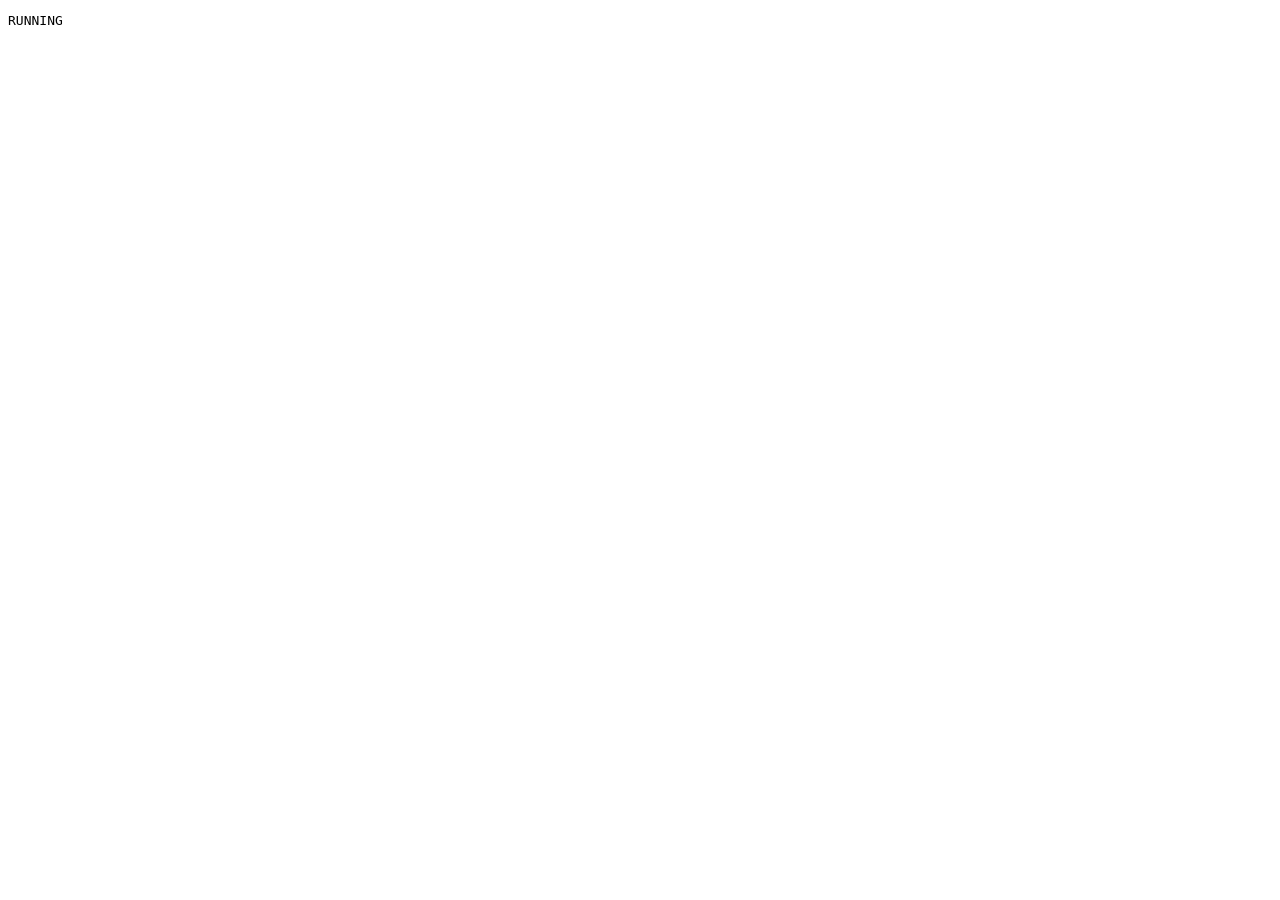
==== test/index.html @ a9e1a11c "test: add browser test runner" ====
<!doctype html>
<html lang="ja">
<head>
  <meta charset="utf-8">
  <meta name="viewport" content="width=device-width, initial-scale=1">
  <title>AppShell browser tests</title>
  <link rel="stylesheet" href="../src/00_tokens.css">
  <link rel="stylesheet" href="../src/ui-shell.css">
</head>
<body>
  <div id="test-root"></div>
  <pre id="test-result" data-status="running">RUNNING</pre>

  <script src="../src/shell_types.js"></script>
  <script src="../src/shell_events.js"></script>
  <script src="../src/shell_dom.js"></script>
  <script src="../src/shell_layout.js"></script>
  <script src="../src/shell_regions.js"></script>
  <script src="../src/shell_tabs.js"></script>
  <script src="../src/shell_activitybar.js"></script>
  <script src="../src/shell_shortcuts.js"></script>
  <script src="../src/app_shell.js"></script>
  <script src="./browser.test.js"></script>
</body>
</html>
---- src/00_tokens.css ----
.zui-shell {
  --surface-page: #fffefe;
  --surface-page2: #fcfcfc;
  --surface-base: #f2f2f2;
  --surface-subtle: #ffffff;
  --surface-hover: #ececf4;
  --surface-sidebar: #292941;
  --surface-workspace: #f7f5ff;
  --surface-workspace-rail: #e3e3f3;
  --surface-activity-icon: #474764;

  --text-primary: #4b4e63;
  --text-secondary: #9ca0b5;
  --text-muted: #767b93;
  --text-on-dark: #ffffff;

  --brand-700: #5e1ef6;
  --brand-600: #5e1ef6;
  --brand-100: #ebe6ff;
  --brand-500: #ec3691;

  --border-default: #c8cad8;
  --border-divider: #e4e6ef;

  --alpha-shadow-06: rgba(0, 0, 0, 0.06);
  --shadow-soft-weak: 0 4px 12px var(--alpha-shadow-06);

  --zui-font-sans: system-ui, -apple-system, "Segoe UI", Roboto, "Noto Sans JP", sans-serif;
  --zui-font-mono: ui-monospace, SFMono-Regular, Menlo, Consolas, monospace;
}
---- src/ui-shell.css ----
.zui-shell {
  --zui-activitybar-width: 52px;
  --zui-sidebar-width: 280px;
  --zui-right-panel-width: 320px;
  --zui-bottom-panel-height: 220px;
  --zui-topbar-height: 40px;
  --zui-statusbar-height: 24px;
  --zui-topbar-track: 0px;
  --zui-activitybar-track: 0px;
  --zui-sidebar-track: 0px;
  --zui-right-panel-track: 0px;
  --zui-bottom-panel-track: 0px;
  --zui-statusbar-track: 0px;

  width: 100%;
  min-width: 0;
  min-height: 100vh;
  display: grid;
  grid-template-columns:
    var(--zui-activitybar-track)
    var(--zui-sidebar-track)
    minmax(0, 1fr)
    var(--zui-right-panel-track);
  grid-template-rows:
    var(--zui-topbar-track)
    minmax(0, 1fr)
    var(--zui-bottom-panel-track)
    var(--zui-statusbar-track);
  grid-template-areas:
    "topbar topbar topbar topbar"
    "activity sidebar main right"
    "activity sidebar bottom right"
    "status status status status";
  overflow: hidden;
  background: var(--surface-workspace);
  color: var(--text-primary);
  font-family: var(--zui-font-sans);
  font-size: 13px;
}

.zui-shell.has-topbar {
  --zui-topbar-track: var(--zui-topbar-height);
}

.zui-shell.has-activitybar {
  --zui-activitybar-track: var(--zui-activitybar-width);
}

.zui-shell.has-statusbar {
  --zui-statusbar-track: var(--zui-statusbar-height);
}

.zui-shell.is-sidebar-visible {
  --zui-sidebar-track: var(--zui-sidebar-width);
}

.zui-shell.is-right-panel-visible {
  --zui-right-panel-track: var(--zui-right-panel-width);
}

.zui-shell.is-bottom-panel-visible {
  --zui-bottom-panel-track: var(--zui-bottom-panel-height);
}

.zui-shell.is-bottom-panel-justify {
  grid-template-areas:
    "topbar topbar topbar topbar"
    "activity sidebar main right"
    "activity bottom bottom bottom"
    "status status status status";
}

.zui-shell__topbar {
  grid-area: topbar;
  min-width: 0;
  display: flex;
  align-items: center;
  justify-content: space-between;
  border-bottom: 1px solid var(--border-divider);
  background: var(--surface-workspace-rail);
}

.zui-shell__activitybar {
  grid-area: activity;
  min-width: 0;
  min-height: 0;
  padding: 5px 3px;
  display: flex;
  flex-direction: column;
  gap: 10px;
  overflow: hidden;
  border-right: 1px solid var(--border-default);
  background: var(--surface-sidebar);
  color: var(--text-on-dark);
  contain: paint;
  isolation: isolate;
}

.zui-shell__sidebar {
  grid-area: sidebar;
  position: relative;
  min-width: 0;
  min-height: 0;
  overflow: hidden;
  border-right: 1px solid var(--border-default);
  background: var(--surface-workspace);
}

.zui-shell__main {
  grid-area: main;
  min-width: 0;
  min-height: 0;
  display: grid;
  grid-template-rows: auto minmax(0, 1fr);
  overflow: hidden;
  background: var(--surface-workspace);
}

.zui-shell__right-panel {
  grid-area: right;
  position: relative;
  min-width: 0;
  min-height: 0;
  overflow: hidden;
  border-left: 1px solid var(--border-default);
  background: var(--surface-workspace-rail);
}

.zui-shell__bottom-panel {
  grid-area: bottom;
  grid-column: 3 / 4;
  position: relative;
  min-width: 0;
  min-height: 0;
  overflow: hidden;
  border-top: 1px solid var(--border-default);
  background: var(--surface-subtle);
}

.zui-shell.is-bottom-panel-justify .zui-shell__bottom-panel {
  grid-column: 2 / 5;
}

.zui-shell__statusbar {
  grid-area: status;
  min-width: 0;
  display: flex;
  align-items: center;
  justify-content: space-between;
  gap: 8px;
  padding: 0 8px;
  overflow: hidden;
  border-top: 1px solid var(--border-divider);
  background: var(--surface-base);
  font-size: 12px;
}

.zui-shell__region-content {
  min-width: 0;
  min-height: 0;
}

.zui-shell__topbar > .zui-shell__region-content,
.zui-shell__statusbar > .zui-shell__region-content {
  flex: 1 1 auto;
  overflow: hidden;
}

.zui-shell__activitybar > .zui-shell__region-content {
  flex: 0 0 auto;
}

.zui-shell__main-content,
.zui-shell__bottom-panel > .zui-shell__region-content,
.zui-shell__right-panel > .zui-shell__region-content,
.zui-shell__sidebar > .zui-shell__region-content {
  width: 100%;
  height: 100%;
  overflow: auto;
}

.zui-shell__tabbar {
  min-width: 0;
  min-height: 40px;
  display: flex;
  align-items: stretch;
  justify-content: space-between;
  overflow: hidden;
  border-bottom: 0;
  background: var(--surface-workspace-rail);
  user-select: none;
}

.zui-shell__tabs {
  min-width: 0;
  display: flex;
  align-items: stretch;
  overflow-x: auto;
  overflow-y: hidden;
  scrollbar-width: thin;
}

.zui-shell__tab {
  flex: 0 1 220px;
  min-width: 120px;
  max-width: 280px;
  height: 40px;
  display: flex;
  align-items: stretch;
  border-right: 1px solid var(--border-divider);
  background: var(--surface-workspace-rail);
}

.zui-shell__tab.is-active {
  position: relative;
  z-index: 1;
  margin-bottom: -1px;
  border-top: 1px solid var(--border-default);
  border-right: 1px solid var(--border-default);
  border-bottom: 1px solid var(--surface-subtle);
  border-left: 1px solid var(--border-default);
  border-top-left-radius: 12px;
  border-top-right-radius: 12px;
  background: var(--surface-subtle);
}

.zui-shell__tab-activate {
  min-width: 0;
  flex: 1 1 auto;
  display: flex;
  align-items: center;
  gap: 8px;
  padding: 0 10px;
  overflow: hidden;
  border: 0;
  border-radius: inherit;
  background: transparent;
  color: inherit;
  font: inherit;
  cursor: pointer;
}

.zui-shell__tab-title {
  min-width: 0;
  flex: 1 1 auto;
  overflow: hidden;
  text-align: left;
  text-overflow: ellipsis;
  white-space: nowrap;
  font-size: 12px;
}

.zui-shell__tab-icon,
.zui-shell__command-icon,
.zui-shell__activity-icon {
  flex: 0 0 auto;
  width: 18px;
  height: 18px;
  display: block;
  object-fit: contain;
}

.zui-shell__tab-dirty {
  flex: 0 0 auto;
  color: var(--brand-500);
  font-size: 15px;
  line-height: 1;
}

.zui-shell__tab-badge,
.zui-shell__activity-badge {
  min-width: 16px;
  padding: 1px 4px;
  border-radius: 8px;
  background: var(--brand-600);
  color: var(--text-on-dark);
  font-size: 10px;
  line-height: 14px;
  text-align: center;
}

.zui-shell__tab-close,
.zui-shell__command,
.zui-shell__activity {
  border: 0;
  font-family: var(--zui-font-sans);
  cursor: pointer;
}

.zui-shell__tab-close {
  flex: 0 0 auto;
  width: 28px;
  padding: 0;
  border-radius: 0 10px 0 0;
  background: transparent;
  color: inherit;
  font-size: 16px;
  opacity: 0.66;
}

.zui-shell__tab-close:hover {
  background: var(--surface-hover);
  opacity: 1;
}

.zui-shell__commands,
.zui-shell__status-items {
  min-width: 0;
  display: flex;
  align-items: center;
  gap: 4px;
}

.zui-shell__tabbar > .zui-shell__commands {
  flex: 0 0 auto;
  padding: 4px 8px;
}

.zui-shell__command {
  min-width: 32px;
  min-height: 32px;
  display: inline-flex;
  align-items: center;
  justify-content: center;
  gap: 6px;
  padding: 4px 8px;
  border-radius: 8px;
  background: transparent;
  color: inherit;
}

.zui-shell__command:hover:not(:disabled) {
  background: var(--surface-hover);
}

.zui-shell__command:disabled {
  cursor: default;
  opacity: 0.45;
}

.zui-shell__activities {
  flex: 1 1 auto;
  min-height: 0;
  display: flex;
  flex-direction: column;
  align-items: stretch;
  gap: 6px;
}

.zui-shell__activity {
  position: relative;
  width: 100%;
  min-height: 50px;
  display: inline-flex;
  align-items: center;
  justify-content: center;
  padding: 3px 2px;
  border: 1px solid transparent;
  border-radius: 16px;
  background: transparent;
  color: var(--text-on-dark);
}

.zui-shell__activity:hover:not(:disabled) {
  background: rgba(255, 255, 255, 0.10);
}

.zui-shell__activity.is-active {
  border-color: var(--brand-600);
  background: var(--surface-subtle);
  box-shadow: var(--shadow-soft-weak);
}

.zui-shell__activity.is-active .zui-shell__activity-icon,
.zui-shell__activity.is-active .zui-shell__activity-fallback {
  background: var(--brand-600);
  color: var(--text-on-dark);
}

.zui-shell__activity-icon,
.zui-shell__activity-fallback {
  width: 32px;
  height: 32px;
  display: inline-flex;
  align-items: center;
  justify-content: center;
  border-radius: 10px;
  background: var(--surface-activity-icon);
  color: var(--text-on-dark);
  font-size: 12px;
  font-weight: 700;
}

.zui-shell__activity-icon {
  padding: 7px;
}

.zui-shell__activity-badge {
  position: absolute;
  right: 2px;
  bottom: 2px;
}

.zui-shell__status-item {
  min-width: 0;
  overflow: hidden;
  text-overflow: ellipsis;
  white-space: nowrap;
}

.zui-shell__resizer {
  position: absolute;
  z-index: 5;
}

.zui-shell__resizer--sidebar {
  top: 0;
  right: 0;
  width: 8px;
  height: 100%;
  cursor: ew-resize;
}

.zui-shell__resizer--right {
  top: 0;
  left: 0;
  width: 8px;
  height: 100%;
  cursor: ew-resize;
}

.zui-shell__resizer--bottom {
  top: 0;
  left: 0;
  width: 100%;
  height: 8px;
  cursor: ns-resize;
}

.zui-shell__resizer:hover {
  background: rgba(94, 30, 246, 0.18);
}

.zui-shell :is(button, [tabindex]):focus-visible {
  outline: 2px solid var(--brand-600);
  outline-offset: -2px;
}

.zui-shell-resizing {
  cursor: default;
  user-select: none;
}

.zui-shell [hidden] {
  display: none !important;
}
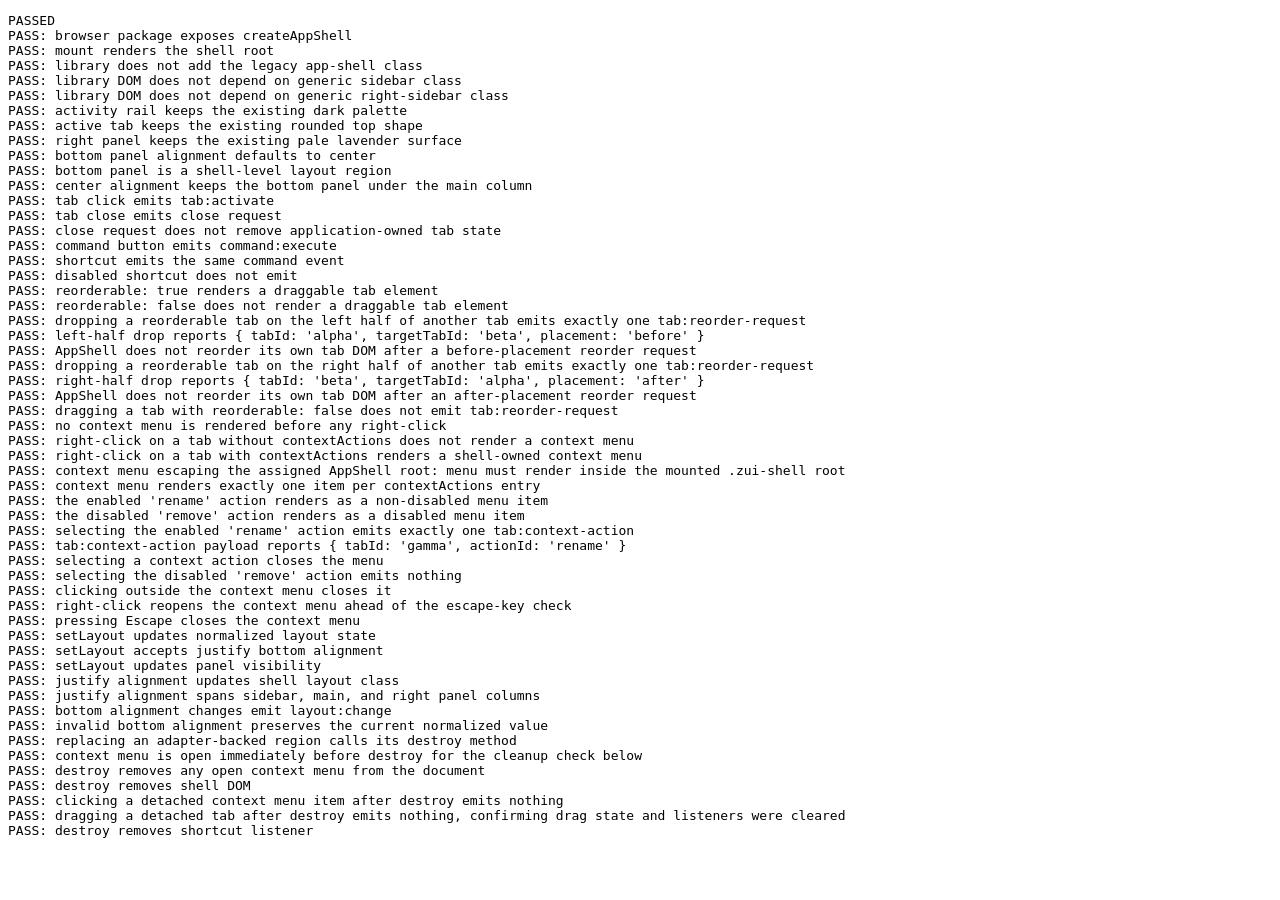
==== commit 03d5003d: "feat: add generic tab interactions" ====
--- a/test/index.html
+++ b/test/index.html
@@ -17,6 +17,7 @@
   <script src="../src/shell_layout.js"></script>
   <script src="../src/shell_regions.js"></script>
   <script src="../src/shell_tabs.js"></script>
+  <script src="../src/shell_tab_interactions.js"></script>
   <script src="../src/shell_activitybar.js"></script>
   <script src="../src/shell_shortcuts.js"></script>
   <script src="../src/app_shell.js"></script>
--- a/src/ui-shell.css
+++ b/src/ui-shell.css
@@ -303,6 +303,40 @@
   opacity: 1;
 }
 
+.zui-shell__tab-context-menu {
+  position: fixed;
+  z-index: 1000;
+  min-width: 160px;
+  padding: 4px;
+  display: flex;
+  flex-direction: column;
+  gap: 2px;
+  border: 1px solid var(--border-default);
+  border-radius: 8px;
+  background: var(--surface-base);
+  box-shadow: var(--shadow-soft-weak);
+}
+
+.zui-shell__tab-context-menu-item {
+  border: 0;
+  border-radius: 6px;
+  padding: 6px 10px;
+  background: transparent;
+  color: inherit;
+  font: inherit;
+  text-align: left;
+  cursor: pointer;
+}
+
+.zui-shell__tab-context-menu-item:hover:not(:disabled) {
+  background: var(--surface-hover);
+}
+
+.zui-shell__tab-context-menu-item:disabled {
+  cursor: default;
+  opacity: 0.45;
+}
+
 .zui-shell__commands,
 .zui-shell__status-items {
   min-width: 0;
